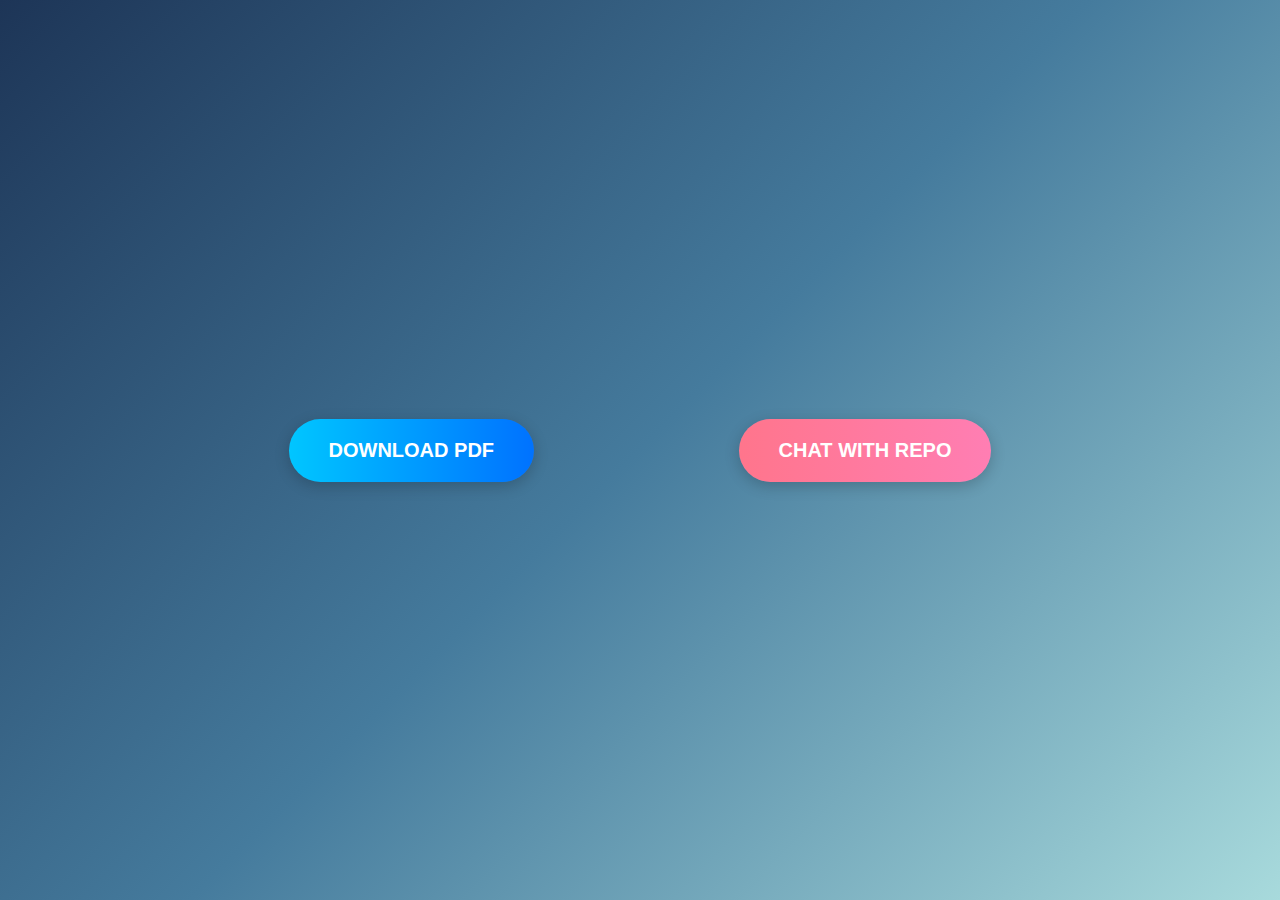
==== repo-details.html @ 1329f7c4 "Add files via upload" ====
<!DOCTYPE html>
<html lang="en">
<head>
    <meta charset="UTF-8">
    <meta name="viewport" content="width=device-width, initial-scale=1.0">
    <title>GitHub Repo Explorer</title>
</head>
<style>
    body {
        margin: 0;
        padding: 0;
        display: flex;
        justify-content: center;
        align-items: center;
        height: 100vh;
        background: linear-gradient(135deg, #1d3557, #457b9d, #a8dadc);
        font-family: Arial, sans-serif;
        overflow: hidden;
    }
    .container {
        text-align: center;
    }
    .button {
        position: relative;
        display: inline-block;
        padding: 20px 40px;
        margin: 20px;
        font-size: 20px;
        font-weight: bold;
        color: #fff;
        text-transform: uppercase;
        background: linear-gradient(90deg, #ff8a00, #e52e71);
        border: none;
        border-radius: 50px;
        cursor: pointer;
        transition: all 0.3s ease-in-out;
        box-shadow: 0 4px 15px rgba(0, 0, 0, 0.2);
        overflow: hidden;
    }
    .button:hover {
        transform: scale(1.1);
        box-shadow: 0 6px 30px rgba(255, 138, 0, 0.6), 0 8px 20px rgba(229, 46, 113, 0.5);
    }
    .button::before {
        content: '';
        position: absolute;
        top: 0;
        left: 0;
        width: 100%;
        height: 100%;
        background: rgba(255, 255, 255, 0.3);
        opacity: 0;
        border-radius: 50px;
        transition: opacity 0.3s ease-in-out;
    }
    .button:hover::before {
        opacity: 1;
    }
    .button:active {
        transform: scale(0.95);
        box-shadow: 0 3px 10px rgba(0, 0, 0, 0.2);
    }
    .download-btn {
        background: linear-gradient(90deg, #00c6ff, #0072ff);
        margin-right: 100px;
    }
    .chat-btn {
        background: linear-gradient(90deg, #ff758c, #ff7eb3);
        margin-left: 100px;
    }
</style>
<body>
    <div class="container">
        <button class="button download-btn" onclick="downloadPDF()">Download PDF</button>
        <button class="button chat-btn" onclick="goToChat()">Chat with Repo</button>
    </div>

    <script>
        function downloadPDF() {
            alert("PDF Downloaded Successfully");
        }
        function goToChat() {
            window.location.href = "chat.html";
        }
    </script>
</body>
</html>
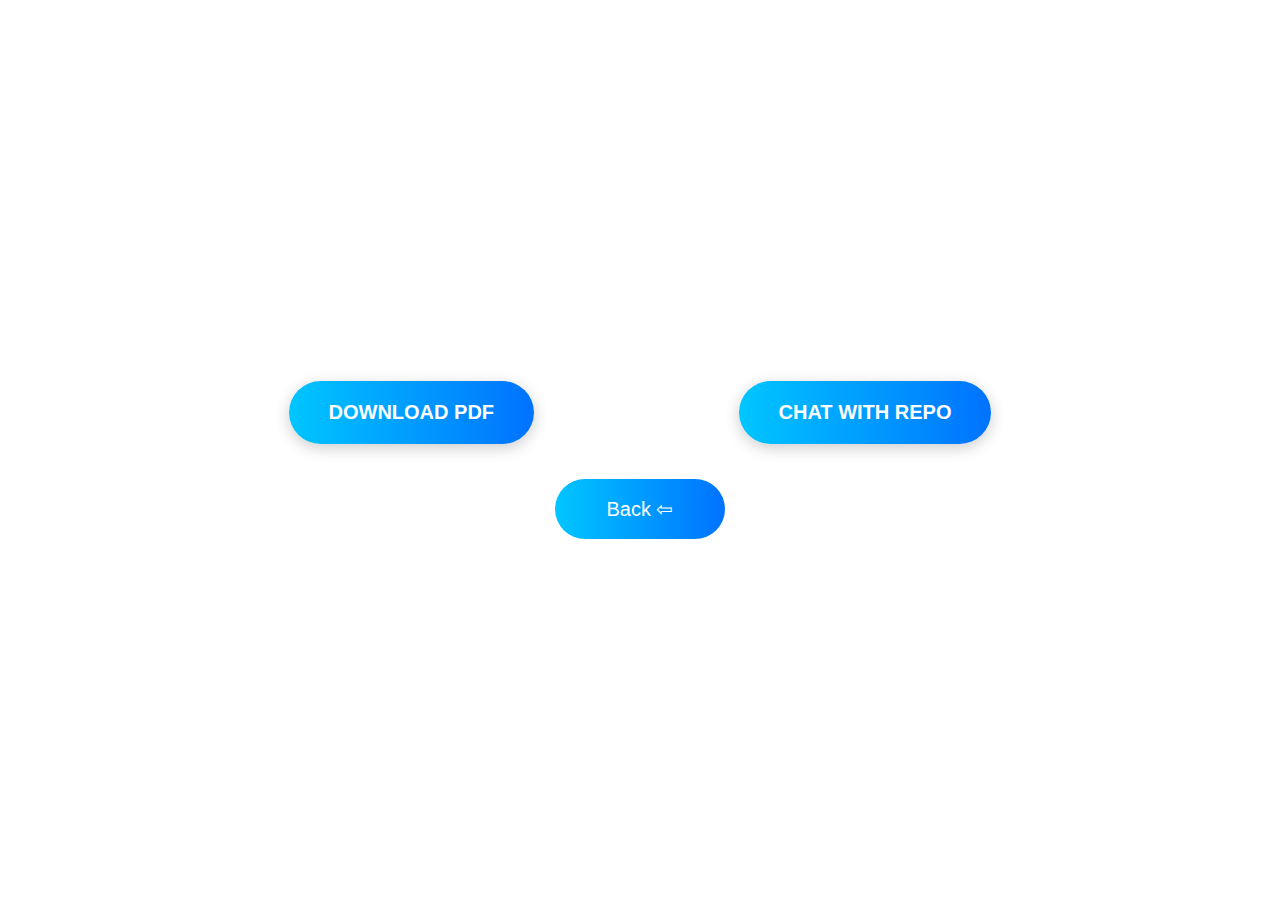
==== commit b5820b02: "Add files via upload" ====
--- a/repo-details.html
+++ b/repo-details.html
@@ -4,83 +4,124 @@
     <meta charset="UTF-8">
     <meta name="viewport" content="width=device-width, initial-scale=1.0">
     <title>GitHub Repo Explorer</title>
+    <style>
+        body {
+            margin: 0;
+            padding: 0;
+            display: flex;
+            justify-content: center;
+            align-items: center;
+            height: 100vh;
+            background-image: url('background4.jpg'); /* Path to your Demon Slayer image */
+            background-size: cover; /* Ensures the image covers the entire screen */
+            background-repeat: no-repeat; /* Prevents tiling */
+            background-attachment: fixed; /* Makes the background stay fixed during scroll */
+            background-position: center; 
+            font-family: Arial, sans-serif;
+            overflow: hidden;
+        }
+
+        .container {
+            text-align: center;
+            display: inline-block;
+        }
+
+        .button {
+            position: relative;
+            
+            padding: 20px 40px;
+            margin: 20px;
+            font-size: 20px;
+            font-weight: bold;
+            color: #fff;
+            text-transform: uppercase;
+            background: linear-gradient(90deg, #ff8a00, #e52e71);
+            border: none;
+            border-radius: 50px;
+            cursor: pointer;
+            transition: all 0.3s ease-in-out;
+            box-shadow: 0 4px 15px rgba(0, 0, 0, 0.2);
+            overflow: hidden;
+        }
+
+        .button:hover {
+            transform: scale(1.1);
+            box-shadow: 0 6px 30px rgba(255, 138, 0, 0.6), 0 8px 20px rgba(229, 46, 113, 0.5);
+        }
+
+        .button::before {
+            content: '';
+            position: absolute;
+            top: 0;
+            left: 0;
+            width: 100%;
+            height: 100%;
+            background: rgba(255, 255, 255, 0.3);
+            opacity: 0;
+            border-radius: 50px;
+            transition: opacity 0.3s ease-in-out;
+        }
+
+        .button:hover::before {
+            opacity: 1;
+        }
+
+        .button:active {
+            transform: scale(0.95);
+            box-shadow: 0 3px 10px rgba(0, 0, 0, 0.2);
+        }
+
+        .download-btn {
+            background: linear-gradient(90deg, #00c6ff, #0072ff);
+            margin-right: 100px;
+        }
+
+        .chat-btn {
+            background: linear-gradient(90deg, #00c6ff, #0072ff);
+            margin-left: 100px;
+        }
+
+        .back-btn {
+            margin-top: 15px;
+            border: none;
+            height:60px;
+            width:170px;
+            border-radius: 30px;
+            background: linear-gradient(90deg, #00c6ff, #0072ff);
+            color: white;
+            font-size:20px;
+            
+        }
+
+        .back-btn:hover::before {
+            opacity: 1;
+
+        }
+        .back-btn:hover {
+            transform: scale(1.1);
+            box-shadow: 0 6px 30px rgba(1, 129, 249, 0.61), 0 8px 20px rgba(33, 96, 255, 0.5);
+        }
+
+    </style>
 </head>
-<style>
-    body {
-        margin: 0;
-        padding: 0;
-        display: flex;
-        justify-content: center;
-        align-items: center;
-        height: 100vh;
-        background: linear-gradient(135deg, #1d3557, #457b9d, #a8dadc);
-        font-family: Arial, sans-serif;
-        overflow: hidden;
-    }
-    .container {
-        text-align: center;
-    }
-    .button {
-        position: relative;
-        display: inline-block;
-        padding: 20px 40px;
-        margin: 20px;
-        font-size: 20px;
-        font-weight: bold;
-        color: #fff;
-        text-transform: uppercase;
-        background: linear-gradient(90deg, #ff8a00, #e52e71);
-        border: none;
-        border-radius: 50px;
-        cursor: pointer;
-        transition: all 0.3s ease-in-out;
-        box-shadow: 0 4px 15px rgba(0, 0, 0, 0.2);
-        overflow: hidden;
-    }
-    .button:hover {
-        transform: scale(1.1);
-        box-shadow: 0 6px 30px rgba(255, 138, 0, 0.6), 0 8px 20px rgba(229, 46, 113, 0.5);
-    }
-    .button::before {
-        content: '';
-        position: absolute;
-        top: 0;
-        left: 0;
-        width: 100%;
-        height: 100%;
-        background: rgba(255, 255, 255, 0.3);
-        opacity: 0;
-        border-radius: 50px;
-        transition: opacity 0.3s ease-in-out;
-    }
-    .button:hover::before {
-        opacity: 1;
-    }
-    .button:active {
-        transform: scale(0.95);
-        box-shadow: 0 3px 10px rgba(0, 0, 0, 0.2);
-    }
-    .download-btn {
-        background: linear-gradient(90deg, #00c6ff, #0072ff);
-        margin-right: 100px;
-    }
-    .chat-btn {
-        background: linear-gradient(90deg, #ff758c, #ff7eb3);
-        margin-left: 100px;
-    }
-</style>
 <body>
     <div class="container">
-        <button class="button download-btn" onclick="downloadPDF()">Download PDF</button>
-        <button class="button chat-btn" onclick="goToChat()">Chat with Repo</button>
+        <div>
+            <button class="button download-btn" onclick="downloadPDF()">Download PDF</button>
+            <button class="button chat-btn" onclick="goToChat()">Chat with Repo</button>
+        </div>
+        <button onclick="history.back();" class="back-btn">Back &#8678;</button>
     </div>
+    
+
 
     <script>
         function downloadPDF() {
             alert("PDF Downloaded Successfully");
         }
+
         function goToChat() {
-            window.location.href = "chat.html";
+            window.location.href = "chat.html"; // Redirects to the chat page
         }
     </script>
 </body>
